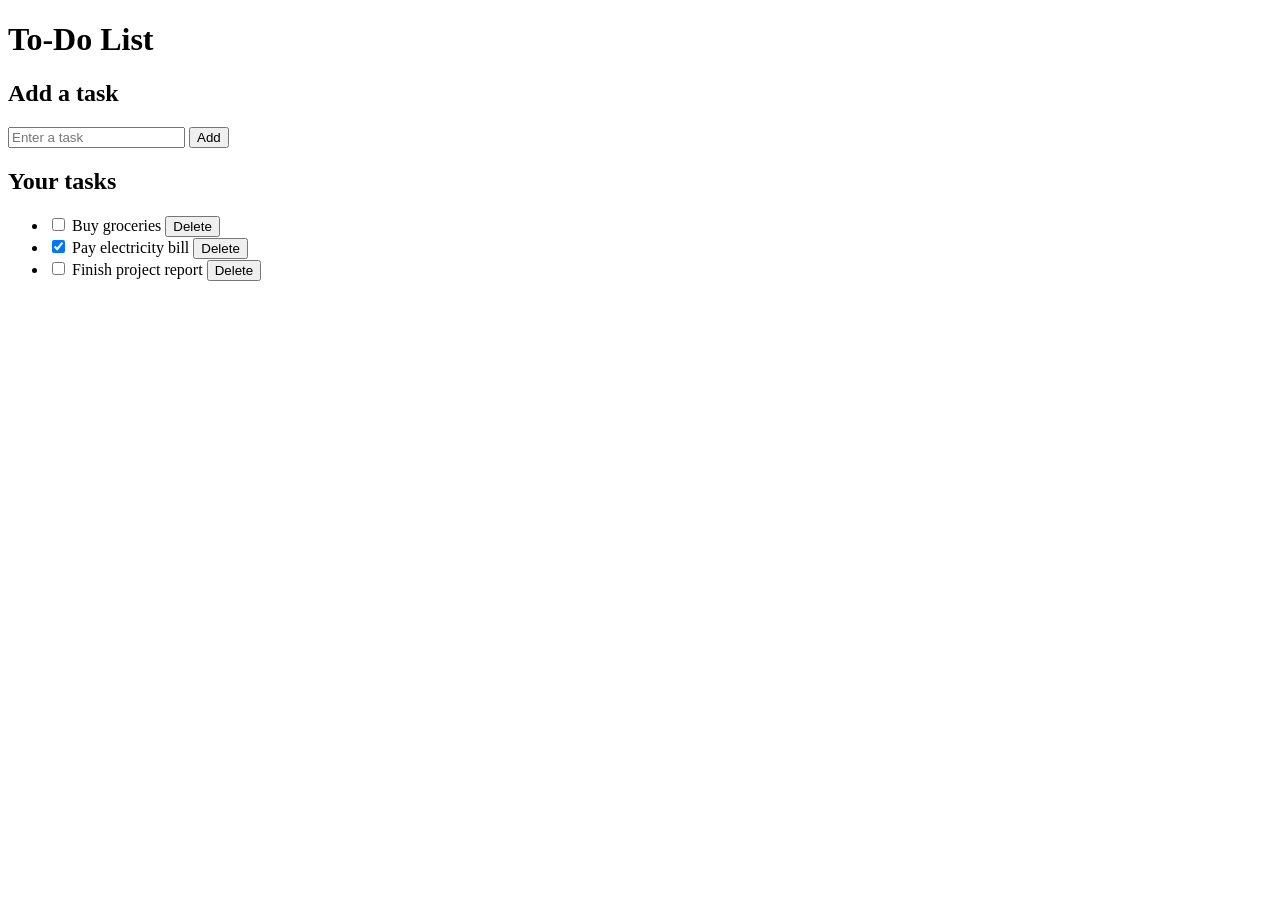
==== index.html @ 913ac422 "first commit" ====
<!DOCTYPE html>
<html lang="en">
<head>
  <meta charset="UTF-8">
  <meta name="viewport" content="width=device-width, initial-scale=1">
  <title>To-Do List</title>
  <link rel="stylesheet" href="style.css">
</head>
<body>

  <header class="header">
    <h1>To-Do List</h1>
  </header>

  <main class="container">
    <section class="card">
      <h2>Add a task</h2>
      <form class="task-form">
        <input type="text" placeholder="Enter a task" aria-label="Task">
        <button type="submit">Add</button>
      </form>
    </section>

    <section class="card">
      <h2>Your tasks</h2>
      <ul class="task-list">
        <li class="task">
          <input type="checkbox" id="t1">
          <label for="t1">Buy groceries</label>
          <button class="delete" type="button">Delete</button>
        </li>
        <li class="task">
          <input type="checkbox" id="t2" checked>
          <label for="t2" class="done">Pay electricity bill</label>
          <button class="delete" type="button">Delete</button>
        </li>
        <li class="task">
          <input type="checkbox" id="t3">
          <label for="t3">Finish project report</label>
          <button class="delete" type="button">Delete</button>
        </li>
      </ul>
    </section>
  </main>

</body>
</html>
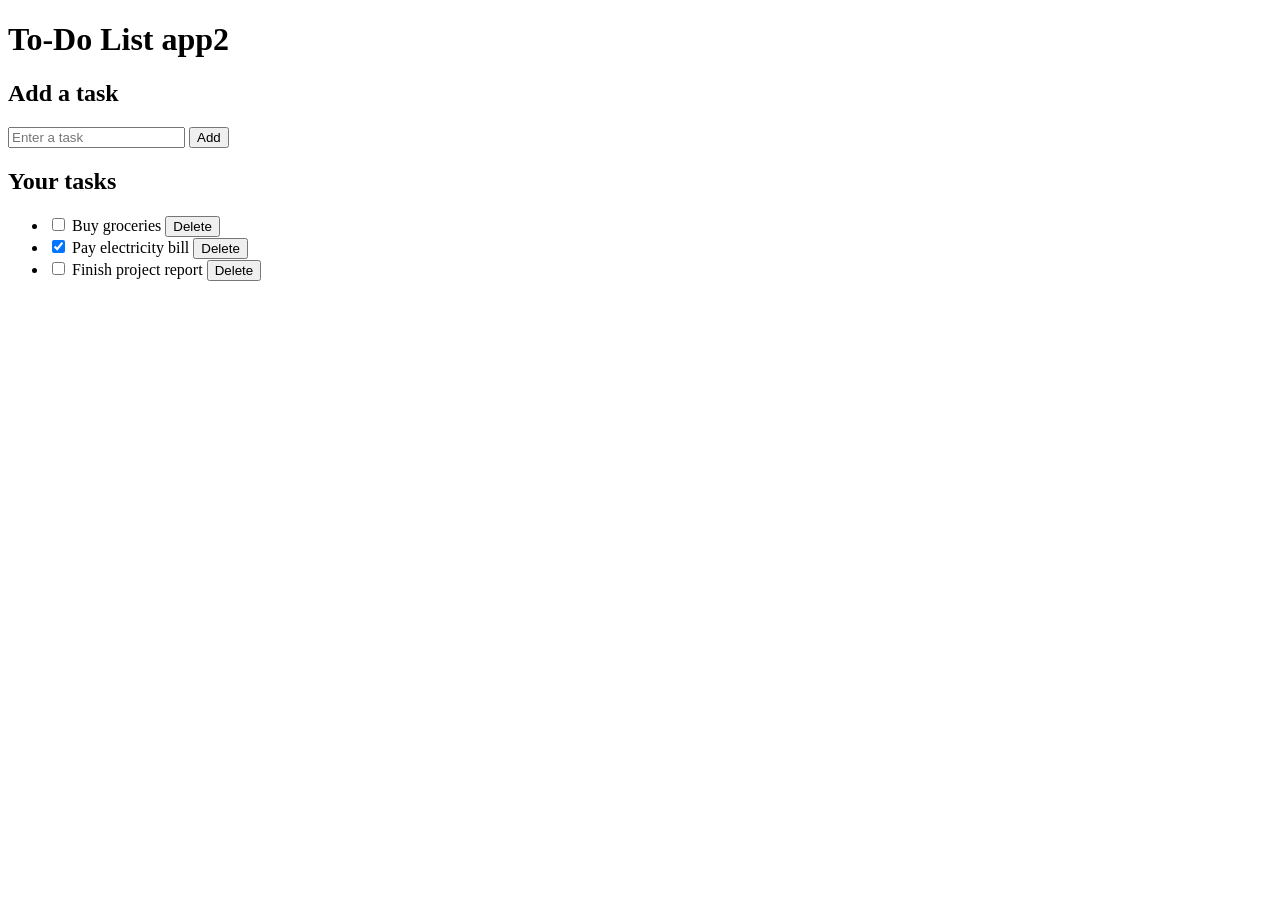
==== commit 17805863: "second commit" ====
--- a/index.html
+++ b/index.html
@@ -9,7 +9,7 @@
 <body>
 
   <header class="header">
-    <h1>To-Do List</h1>
+    <h1>To-Do List app2</h1>
   </header>
 
   <main class="container">
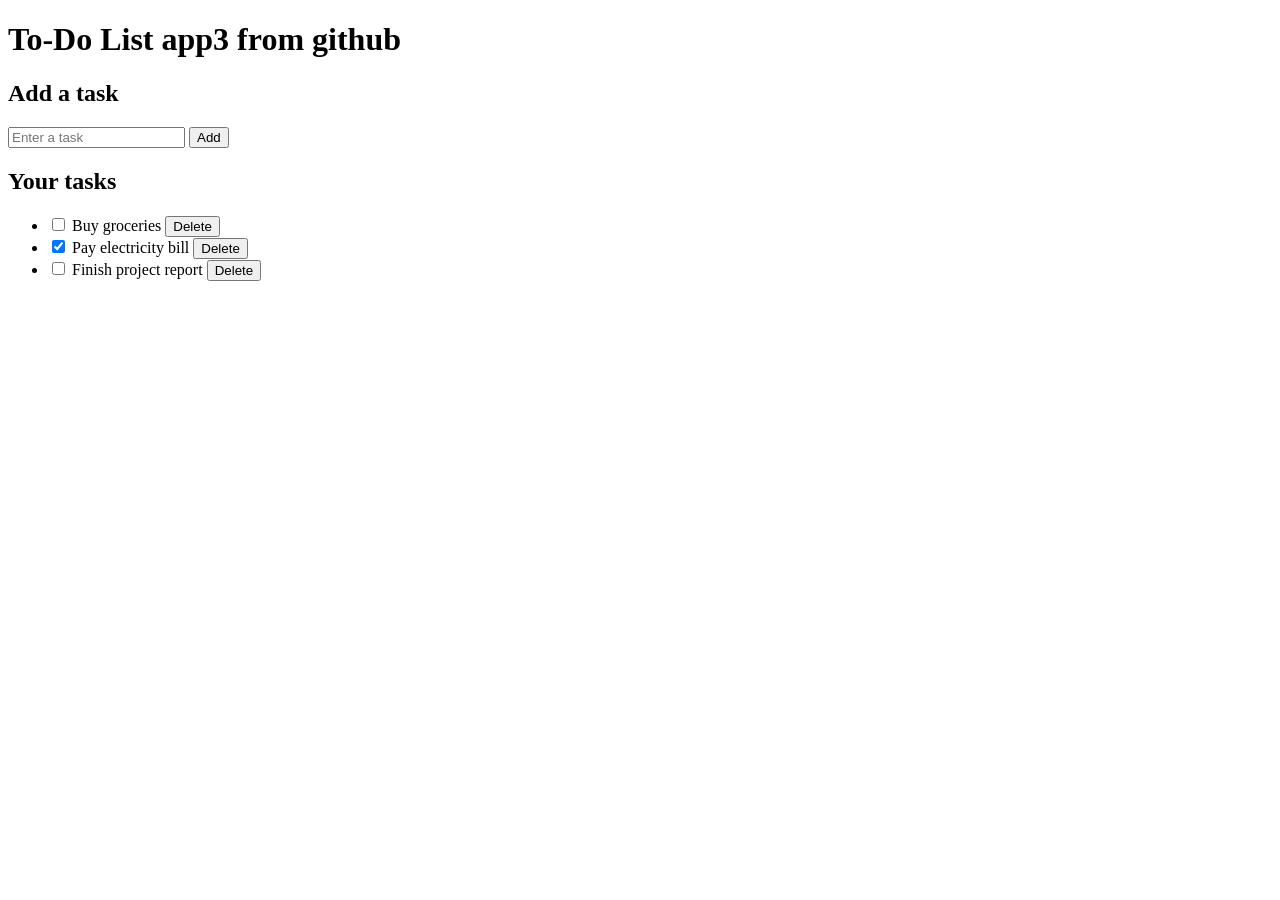
==== commit 8224623f: "sidharth 3rd commit" ====
--- a/index.html
+++ b/index.html
@@ -9,7 +9,7 @@
 <body>
 
   <header class="header">
-    <h1>To-Do List app2</h1>
+    <h1>To-Do List app3 from github</h1>
   </header>
 
   <main class="container">
@@ -44,4 +44,4 @@
   </main>
 
 </body>
-</html>+</html>
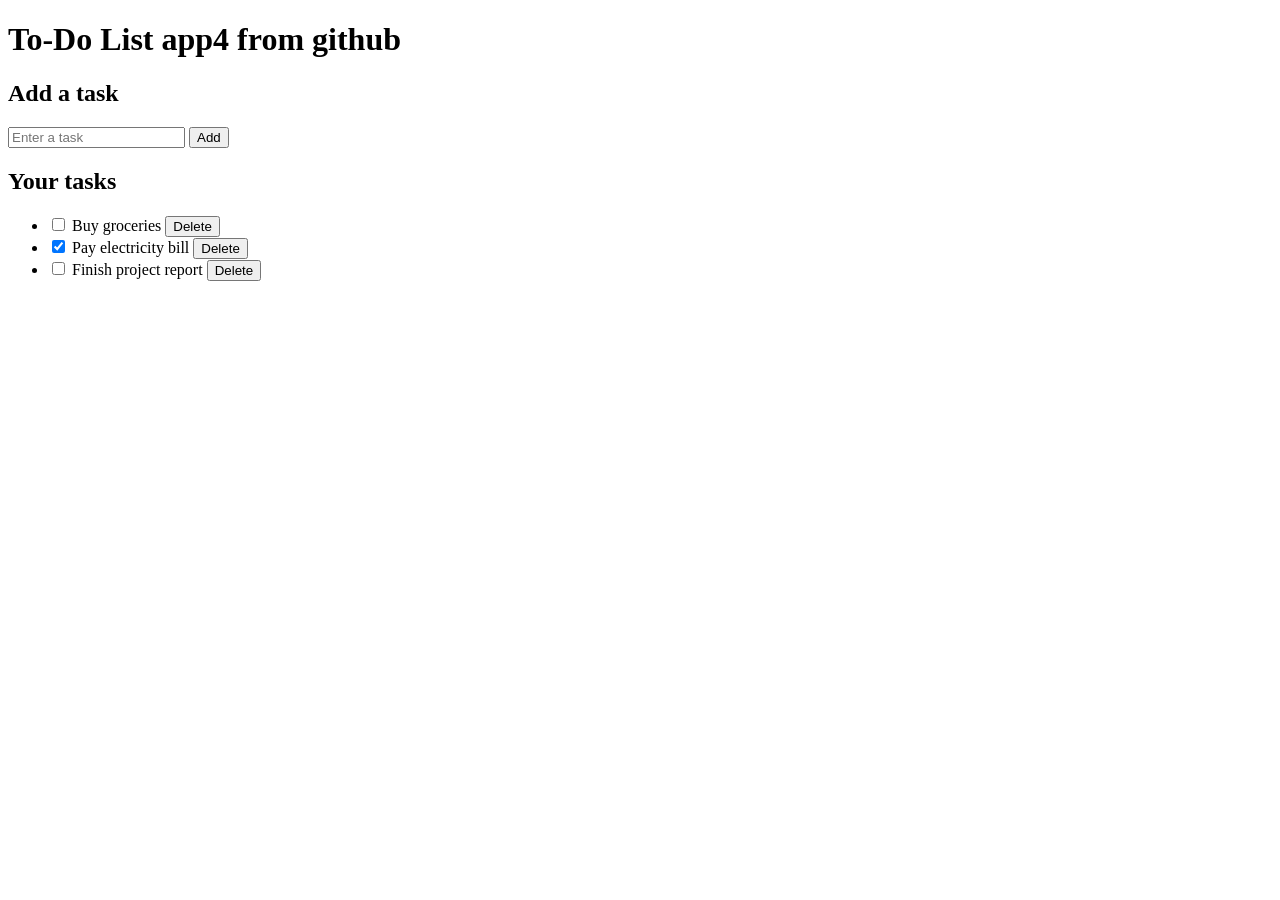
==== commit f85dcaaf: "4th from local" ====
--- a/index.html
+++ b/index.html
@@ -9,7 +9,7 @@
 <body>
 
   <header class="header">
-    <h1>To-Do List app3 from github</h1>
+    <h1>To-Do List app4 from github</h1>
   </header>
 
   <main class="container">
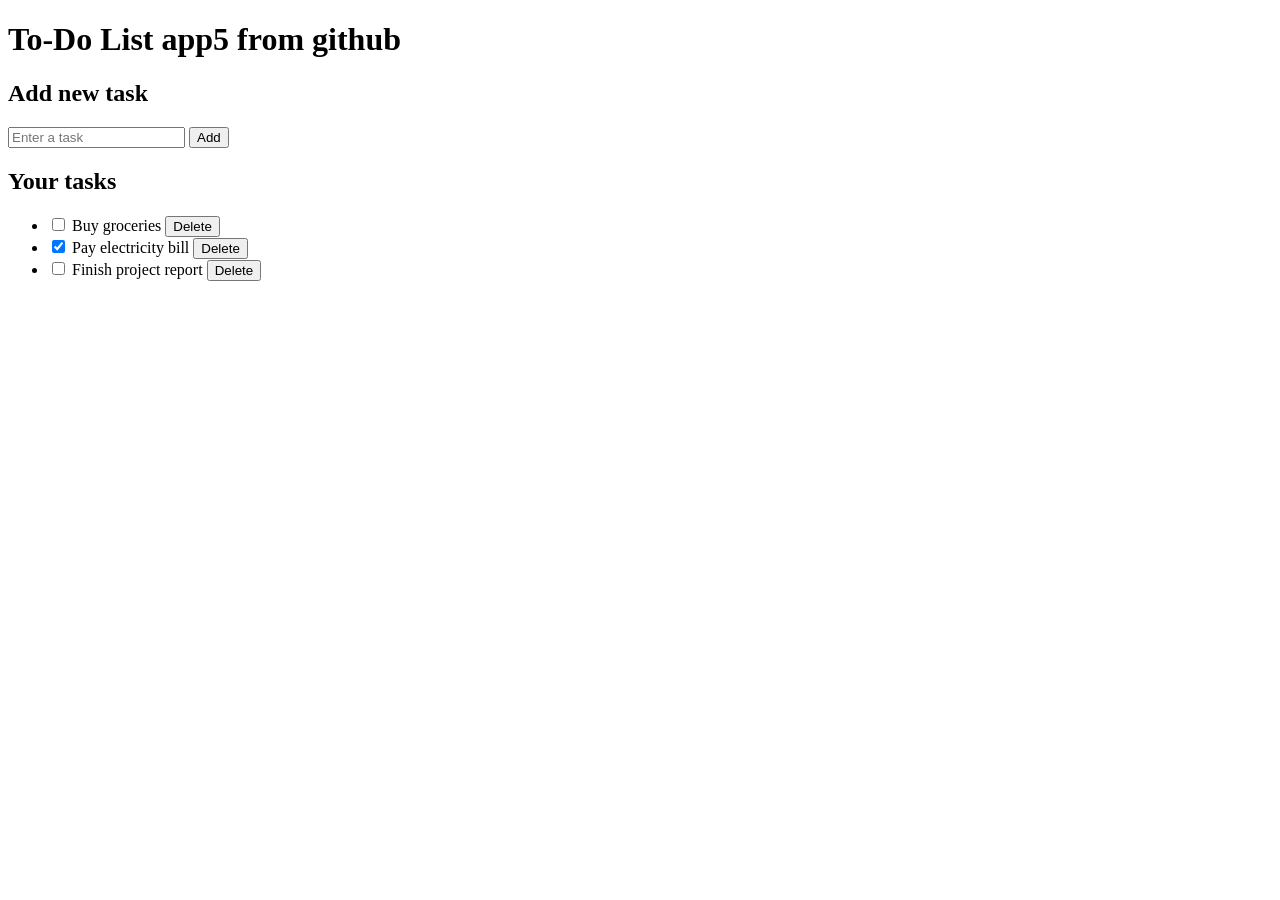
==== commit a91adb0b: "fifth commit" ====
--- a/index.html
+++ b/index.html
@@ -9,12 +9,12 @@
 <body>
 
   <header class="header">
-    <h1>To-Do List app4 from github</h1>
+    <h1>To-Do List app5 from github</h1>
   </header>
 
   <main class="container">
     <section class="card">
-      <h2>Add a task</h2>
+      <h2>Add new task</h2>
       <form class="task-form">
         <input type="text" placeholder="Enter a task" aria-label="Task">
         <button type="submit">Add</button>
